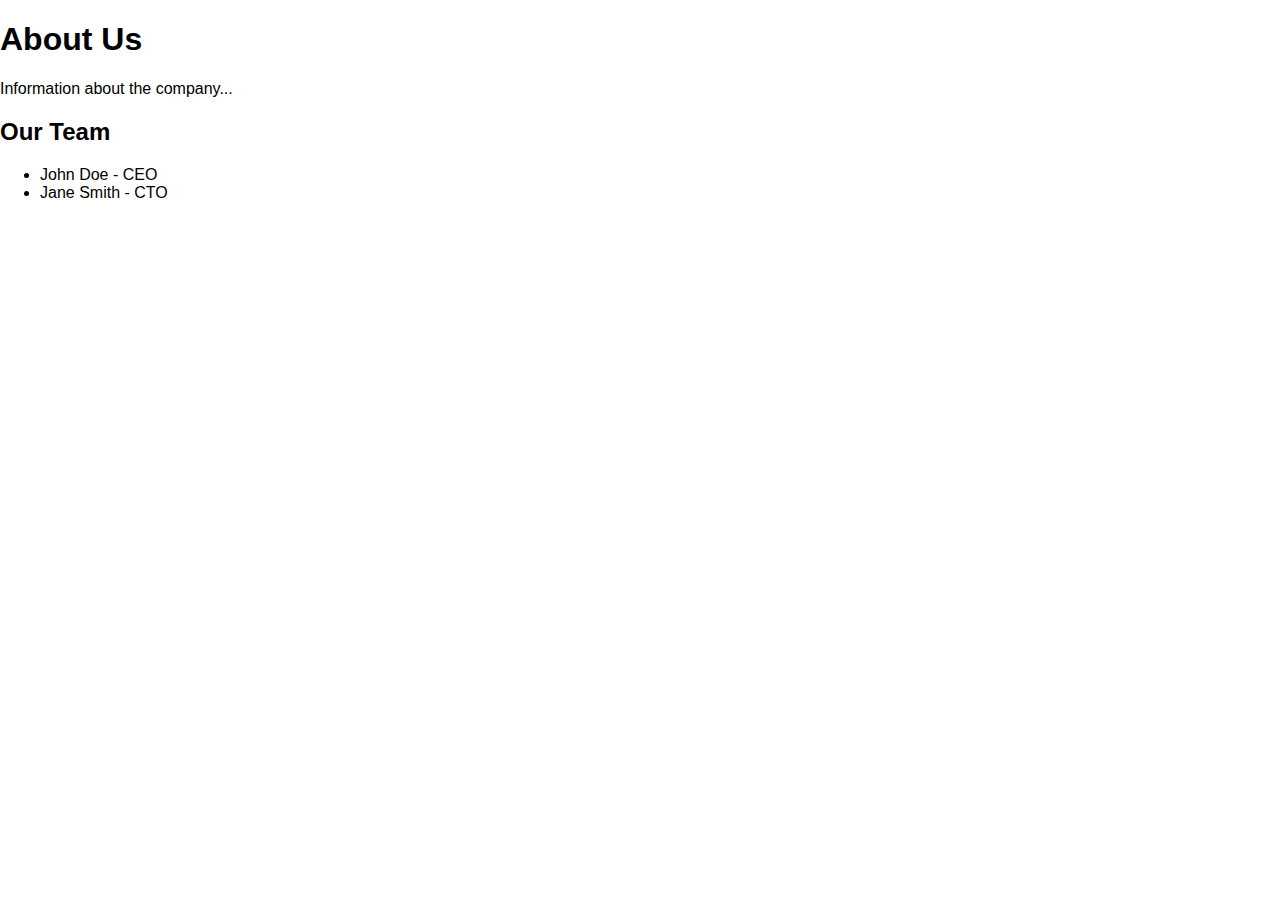
==== travelRecommendation/about.html @ abdd5cae "message" ====
<!DOCTYPE html>
<html lang="en">
<head>
    <meta charset="UTF-8">
    <meta name="viewport" content="width=device-width, initial-scale=1.0">
    <title>About Us</title>
    <link rel="stylesheet" href="styles.css">
</head>
<body>
    <nav>
        <!-- Navigation bar here -->
    </nav>
    <section>
        <h1>About Us</h1>
        <p>Information about the company...</p>
        <h2>Our Team</h2>
        <ul>
            <li>John Doe - CEO</li>
            <li>Jane Smith - CTO</li>
            <!-- Add more team members here -->
        </ul>
    </section>
</body>
</html>
---- travelRecommendation/styles.css ----
body {
    font-family: Arial, sans-serif;
    margin: 0;
    padding: 0;
    box-sizing: border-box;
}

header {
    background-color: #333;
    color: #fff;
    padding: 1rem;
    text-align: center;
    margin-right: 10px;
}

header h1 {
    margin: 0;
    font-size: 3rem;
}

nav ul {
    list-style-type: none;
    padding: 0;
    margin: 0;
    display: flex;
    justify-content: right;
}

nav ul li {
    margin: 0 1rem;
}

nav ul li a {
    color: #fff;
    text-decoration: none;
}

#hero {
    background-image: url('hero.jpg');
    background-size: cover;
    background-position: right;
    color: #74b5d3;
    text-align: top;
    padding: 10rem 15rem;
}

#hero h2 {
    font-size: 5rem;
    margin: top;
}

#hero p {
    color: #74b5d3;
    padding: bottom;
    font-size: 4rem;
    gap: calc(20px + 10%);
}

#destinations {
    background-color: #74b5d3;
    padding: 2rem 1rem;
    text-align: center;
}

#destinations h2 {
    font-size: 5rem;
}

.card {
    display: inline-block;
    width: 20%;
    margin: 1rem;
    padding: 1rem;
    border: 1px solid #ddd;
    border-radius: 8px;
    box-shadow: 0 2px 4px rgba(0, 0, 0, 0.1);
}

.card img {
    width: 100%;
    border-radius: 8px 8px 0 0;
}

.card h3 {
    margin: 1rem 0 0.5rem;
}

#about, #contact {
    background-color: #74b5d3;
    padding: 2rem 1rem;
    text-align: center;
}

#about p, #contact form {
    max-width: 600px;
    margin: auto;
}

#contact form label {
    display: block;
    margin: 0.5rem 0 0.2rem;
}

#contact form input, #contact form textarea {
    width: 100%;
    padding: 0.5rem;
    margin-bottom: 1rem;
    border: 1px solid #ddd;
    border-radius: 4px;
}

#contact form button {
    padding: 0.5rem 1rem;
    background-color: #333;
    color: #fff;
    border: none;
    border-radius: 4px;
    cursor: pointer;
}

#contact form button:hover {
    background-color: #555;
}

footer {
    background-color: #333;
    color: #fff;
    text-align: center;
    padding: 3rem;
}
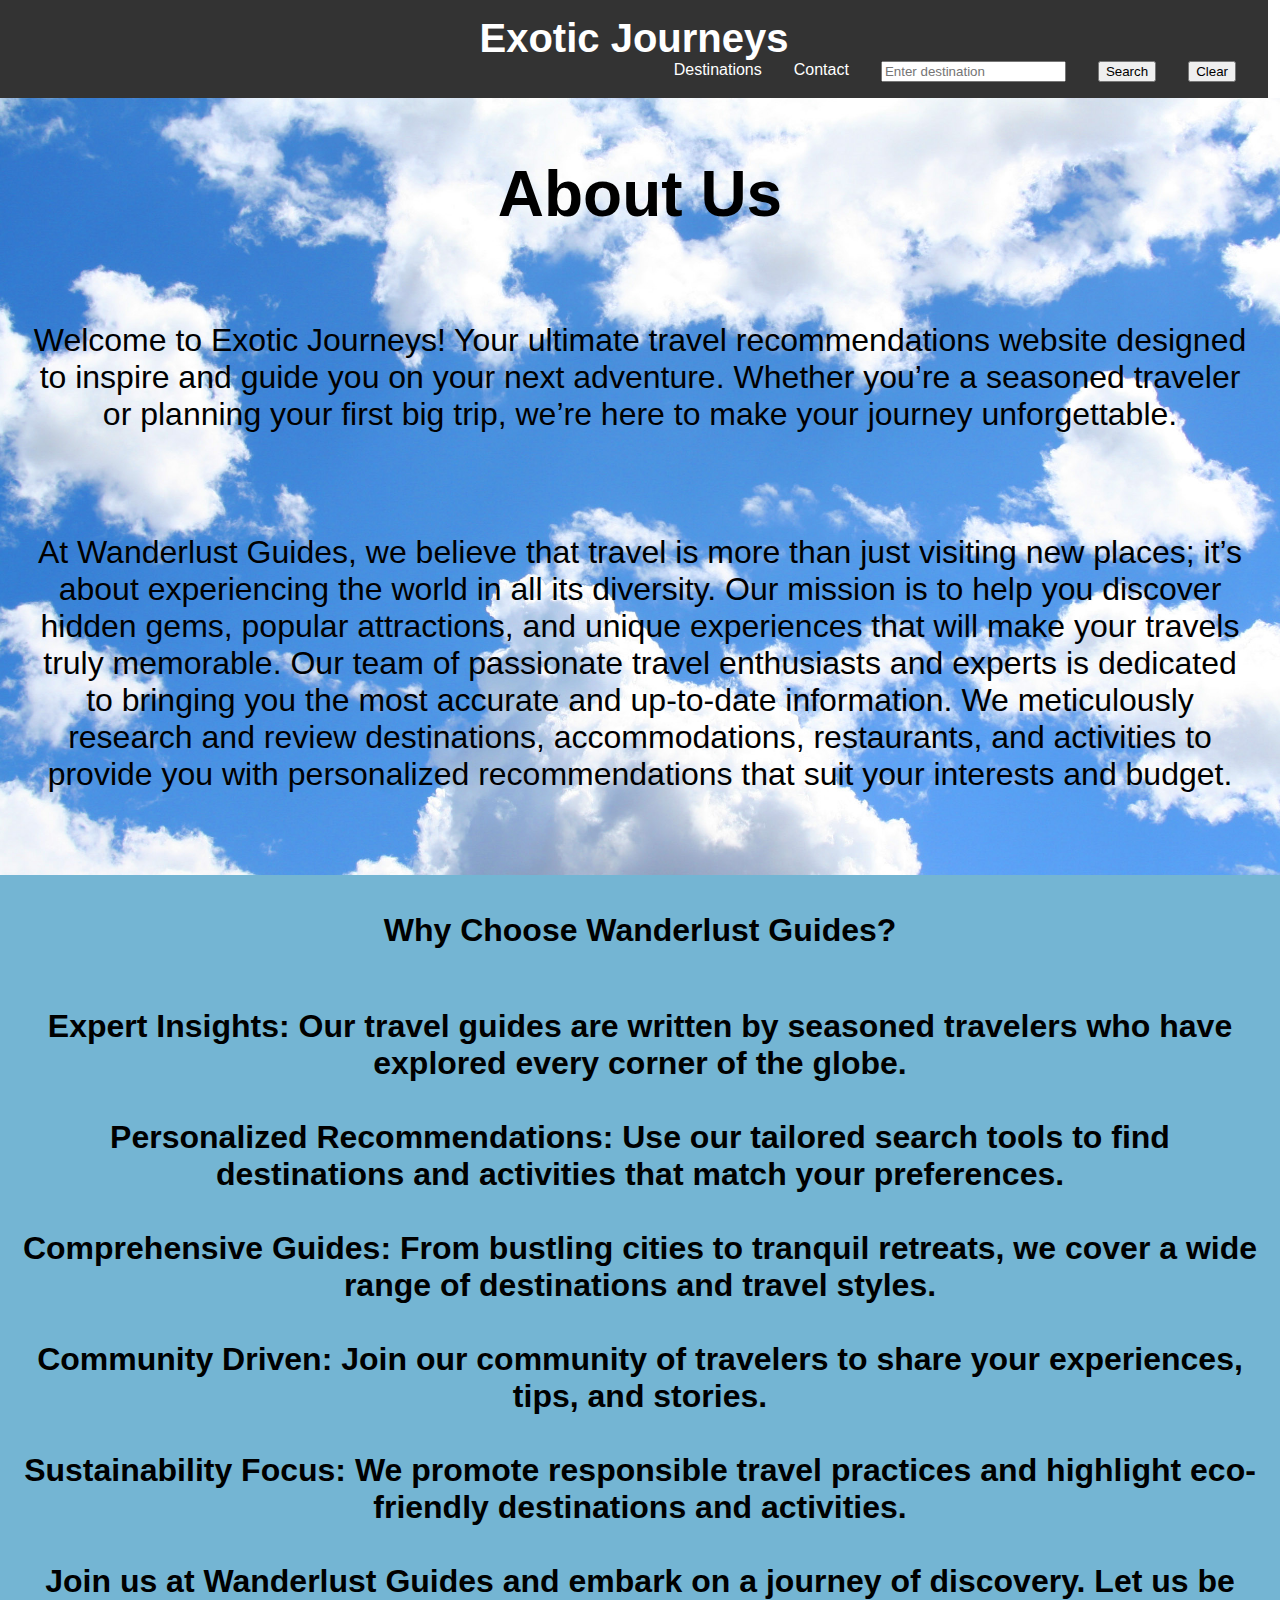
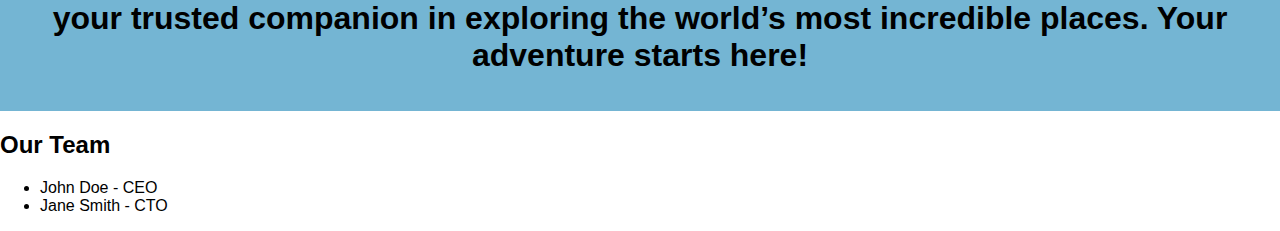
==== commit d0910ac5: "message" ====
--- a/travelRecommendation/about.html
+++ b/travelRecommendation/about.html
@@ -7,18 +7,54 @@
     <link rel="stylesheet" href="styles.css">
 </head>
 <body>
+    <header>
+        <h1>Exotic Journeys</h1>
     <nav>
-        <!-- Navigation bar here -->
+        <ul>
+                <li><a href="./index.html">Destinations</a></li>
+                <li><a href="./contact_us.html">Contact</a></li>
+                <li><input type="text" id="searchInput" placeholder="Enter destination">
+                <li><button id="searchButton">Search</button></li>
+                <li><button id="clearButton">Clear</button></li>
+            </ul>
+        
     </nav>
-    <section>
+</header>
+    <section id= "about_us_page">
+        <div class= "about">
         <h1>About Us</h1>
-        <p>Information about the company...</p>
+        </div>
+        <div class= "about2">
+        <p>Welcome to Exotic Journeys! Your ultimate travel recommendations website designed to inspire and guide you on your next adventure. Whether you’re a seasoned traveler or planning your first big trip, we’re here to make your journey unforgettable.</p>
+        </br>
+
+<p>At Wanderlust Guides, we believe that travel is more than just visiting new places; it’s about experiencing the world in all its diversity. Our mission is to help you discover hidden gems, popular attractions, and unique experiences that will make your travels truly memorable.
+
+Our team of passionate travel enthusiasts and experts is dedicated to bringing you the most accurate and up-to-date information. We meticulously research and review destinations, accommodations, restaurants, and activities to provide you with personalized recommendations that suit your interests and budget.</p>
+        </div>
+        </br>
+    </section>
+    <div class= "about3">
+<h1>Why Choose Wanderlust Guides?<h1>
+    </br>
+    <li>Expert Insights: Our travel guides are written by seasoned travelers who have explored every corner of the globe.</li>
+    </br>
+    <li>Personalized Recommendations: Use our tailored search tools to find destinations and activities that match your preferences.</li>
+    </br>
+    <li>Comprehensive Guides: From bustling cities to tranquil retreats, we cover a wide range of destinations and travel styles.</li>
+    </br>
+    <li>Community Driven: Join our community of travelers to share your experiences, tips, and stories.</li>
+    </br>
+    <li>Sustainability Focus: We promote responsible travel practices and highlight eco-friendly destinations and activities.</li>
+    </br>
+
+<li>Join us at Wanderlust Guides and embark on a journey of discovery. Let us be your trusted companion in exploring the world’s most incredible places. Your adventure starts here!</li>
+        </div>
         <h2>Our Team</h2>
         <ul>
             <li>John Doe - CEO</li>
             <li>Jane Smith - CTO</li>
             <!-- Add more team members here -->
         </ul>
-    </section>
 </body>
 </html>--- a/travelRecommendation/styles.css
+++ b/travelRecommendation/styles.css
@@ -7,15 +7,15 @@
 
 header {
     background-color: #333;
-    color: #fff;
+    color: #ffffff;
     padding: 1rem;
     text-align: center;
-    margin-right: 10px;
+    margin-right: 12px;
 }
 
 header h1 {
     margin: 0;
-    font-size: 3rem;
+    font-size: 2.5rem;
 }
 
 nav ul {
@@ -57,23 +57,26 @@
 }
 
 #destinations {
-    background-color: #74b5d3;
+    background-color:#74b5d3;
+    color: #000000;
     padding: 2rem 1rem;
     text-align: center;
 }
 
 #destinations h2 {
     font-size: 5rem;
+    margin: center;
 }
 
 .card {
     display: inline-block;
     width: 20%;
-    margin: 1rem;
-    padding: 1rem;
+    margin: center;
+    padding: center;
     border: 1px solid #ddd;
     border-radius: 8px;
     box-shadow: 0 2px 4px rgba(0, 0, 0, 0.1);
+
 }
 
 .card img {
@@ -85,46 +88,40 @@
     margin: 1rem 0 0.5rem;
 }
 
-#about, #contact {
-    background-color: #74b5d3;
-    padding: 2rem 1rem;
-    text-align: center;
-}
-
-#about p, #contact form {
-    max-width: 600px;
-    margin: auto;
-}
-
-#contact form label {
-    display: block;
-    margin: 0.5rem 0 0.2rem;
-}
-
-#contact form input, #contact form textarea {
-    width: 100%;
-    padding: 0.5rem;
-    margin-bottom: 1rem;
-    border: 1px solid #ddd;
-    border-radius: 4px;
-}
-
-#contact form button {
-    padding: 0.5rem 1rem;
-    background-color: #333;
-    color: #fff;
-    border: none;
-    border-radius: 4px;
-    cursor: pointer;
-}
-
-#contact form button:hover {
-    background-color: #555;
-}
-
 footer {
     background-color: #333;
     color: #fff;
     text-align: center;
     padding: 3rem;
 }
+
+#about_us_page {
+    background-image: url('bluesky.jpg');
+    background-size: cover;
+    color: #000000;
+    text-align: left;
+    padding: 1rem;
+}
+
+.about {
+    color: #000000;
+    text-align: center;
+    font-size:2rem;
+}
+
+.about2 {
+    color: #000000;
+    text-align: center;
+    padding: 1rem;
+    font-size:2rem;
+}
+
+.about3 {
+    background-color: #74b5d3;
+    color: #000000;
+    text-align: center;
+    font-size:1rem;
+    padding: 1rem;
+    width: cover;
+    border-radius: cover;
+}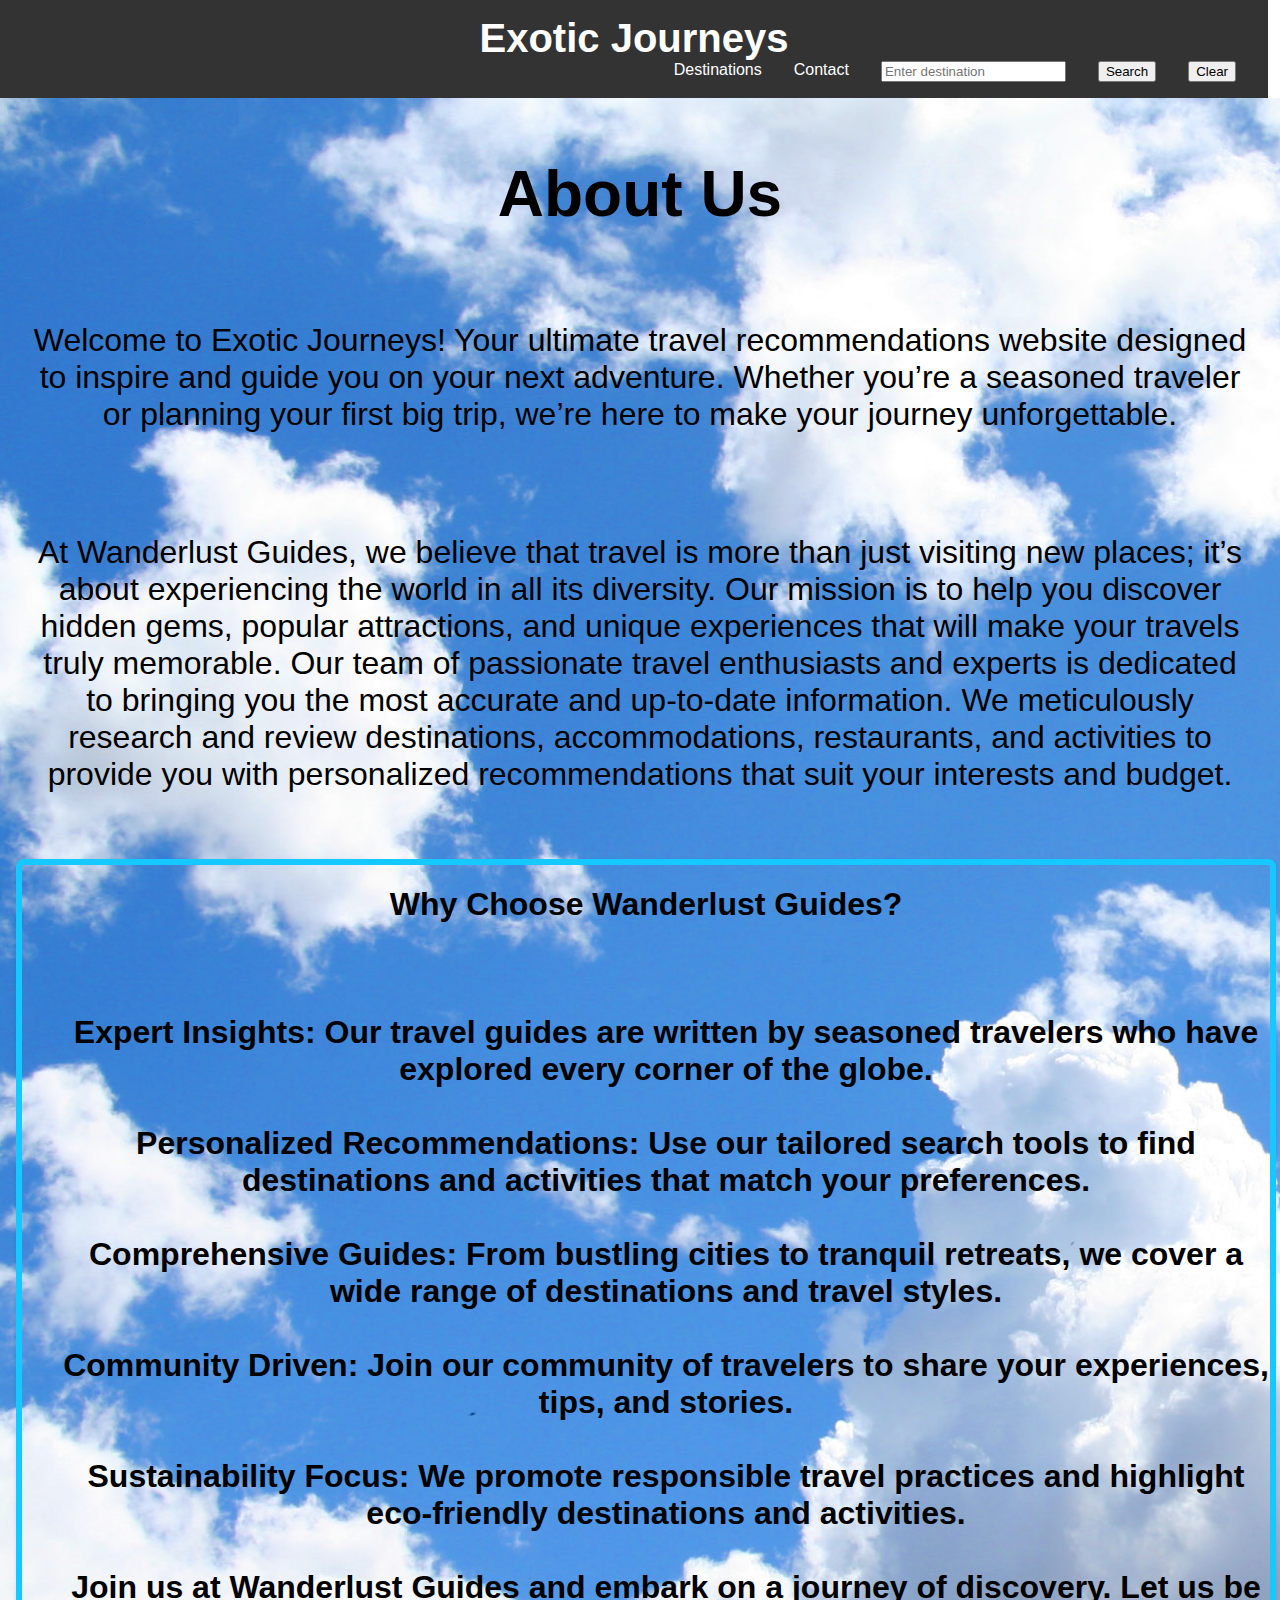
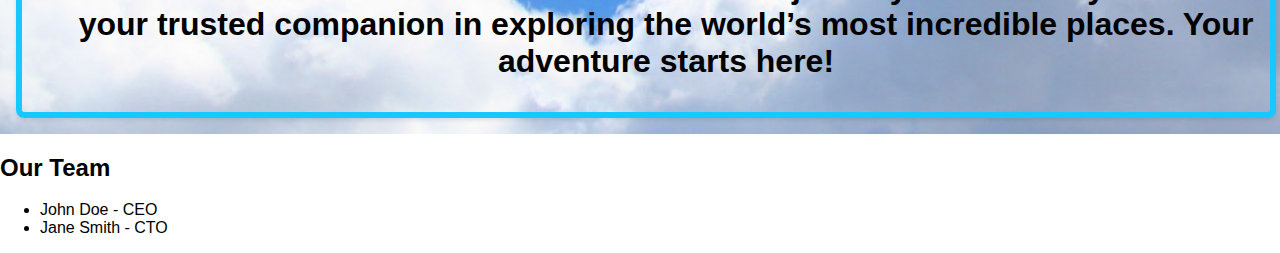
==== commit ad7fce2e: "message" ====
--- a/travelRecommendation/about.html
+++ b/travelRecommendation/about.html
@@ -33,10 +33,10 @@
 Our team of passionate travel enthusiasts and experts is dedicated to bringing you the most accurate and up-to-date information. We meticulously research and review destinations, accommodations, restaurants, and activities to provide you with personalized recommendations that suit your interests and budget.</p>
         </div>
         </br>
-    </section>
     <div class= "about3">
 <h1>Why Choose Wanderlust Guides?<h1>
     </br>
+    <ul>
     <li>Expert Insights: Our travel guides are written by seasoned travelers who have explored every corner of the globe.</li>
     </br>
     <li>Personalized Recommendations: Use our tailored search tools to find destinations and activities that match your preferences.</li>
@@ -47,9 +47,10 @@
     </br>
     <li>Sustainability Focus: We promote responsible travel practices and highlight eco-friendly destinations and activities.</li>
     </br>
-
 <li>Join us at Wanderlust Guides and embark on a journey of discovery. Let us be your trusted companion in exploring the world’s most incredible places. Your adventure starts here!</li>
-        </div>
+    </ul>   
+    </div>
+    </section>
         <h2>Our Team</h2>
         <ul>
             <li>John Doe - CEO</li>
--- a/travelRecommendation/styles.css
+++ b/travelRecommendation/styles.css
@@ -99,7 +99,7 @@
     background-image: url('bluesky.jpg');
     background-size: cover;
     color: #000000;
-    text-align: left;
+    text-align: center;
     padding: 1rem;
 }
 
@@ -117,11 +117,16 @@
 }
 
 .about3 {
-    background-color: #74b5d3;
-    color: #000000;
+    display: inline-block;
     text-align: center;
-    font-size:1rem;
-    padding: 1rem;
-    width: cover;
-    border-radius: cover;
-}+    width: 100%;
+    margin: center;
+    padding: center;
+    border: 6px solid #15c8ff;
+    border-radius: 8px;
+    box-shadow: 0 2px 4px rgba(0, 0, 0, 0.1);
+}
+
+.about3 ul {
+    list-style: none;
+  }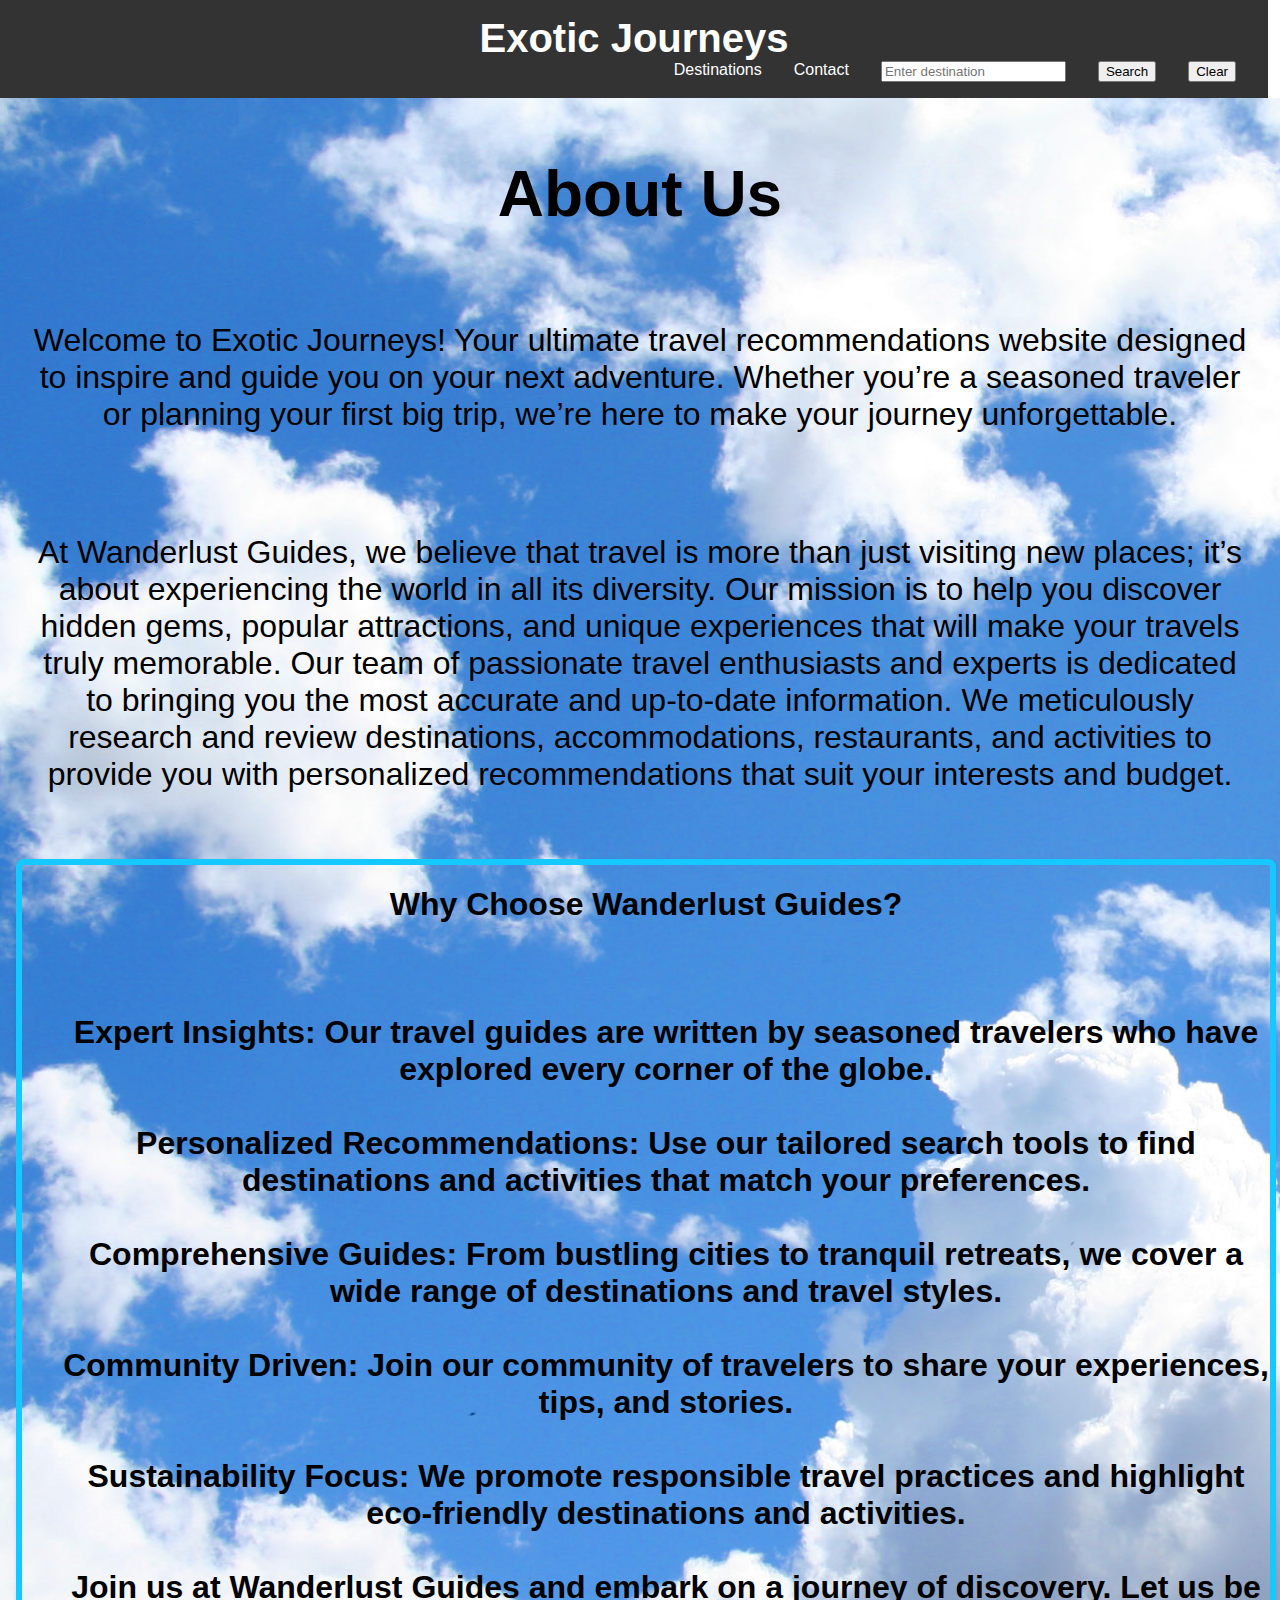
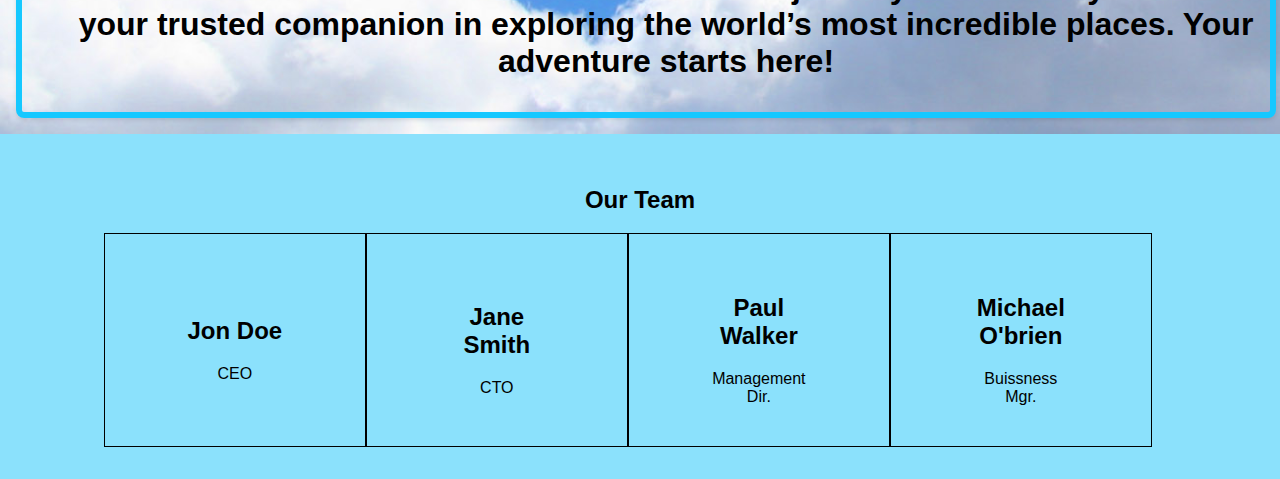
==== commit cb559949: "message" ====
--- a/travelRecommendation/about.html
+++ b/travelRecommendation/about.html
@@ -20,7 +20,7 @@
         
     </nav>
 </header>
-    <section id= "about_us_page">
+    <section id= "about_us_top">
         <div class= "about">
         <h1>About Us</h1>
         </div>
@@ -51,11 +51,25 @@
     </ul>   
     </div>
     </section>
+    <section id= "about_us_team">
         <h2>Our Team</h2>
         <ul>
-            <li>John Doe - CEO</li>
-            <li>Jane Smith - CTO</li>
-            <!-- Add more team members here -->
+            <div class= "team_member1">
+            <h2>Jon Doe</h2>
+            <li>CEO</li>
+            </div>
+            <div class= "team_member2">
+            <h2>Jane Smith</h2>
+            <li>CTO</li>
+            </div>
+            <div class= "team_member3">
+            <h2>Paul Walker</h2>
+            <li>Management Dir.</li>
+            </div>
+            <div class= "team_member4">
+            <h2>Michael O'brien</h2>
+            <li>Buissness Mgr.</li>
+            </div>
         </ul>
 </body>
 </html>--- a/travelRecommendation/styles.css
+++ b/travelRecommendation/styles.css
@@ -95,7 +95,7 @@
     padding: 3rem;
 }
 
-#about_us_page {
+#about_us_top {
     background-image: url('bluesky.jpg');
     background-size: cover;
     color: #000000;
@@ -129,4 +129,54 @@
 
 .about3 ul {
     list-style: none;
-  }+}
+
+#about_us_team {
+    background-color:#8be1fc;
+    text-align: center;
+    padding: 2rem;
+    margin: center;
+}
+
+#about_us_team ul {
+    text-align: center;
+    width: 98%;
+    list-style: none;
+   display: flex;
+  flex-wrap: wrap;
+  justify-content: center;
+  align-items: center;
+  margin: 0;
+  padding: 0;
+  font-family: Arial, sans-serif;
+}
+
+
+.team_member1 {
+    width: 100px;
+    border: 1px solid #000000;
+    text-align: center;
+    padding: 63px 80px;
+    font-size:1rem;
+}
+.team_member2 {
+    width: 100px;
+    border: 1px solid #000000;
+    text-align: center;
+    padding: 49px 80px;
+    font-size:1rem;
+}
+.team_member3 {
+    width: 100px;
+    border: 1px solid #000000;
+    text-align: center;
+    padding: 40px 80px;
+    font-size:1rem;
+}
+.team_member4 {
+    width: 100px;
+    border: 1px solid #000000;
+    text-align: center;
+    padding: 40px 80px;
+    font-size:1rem;
+}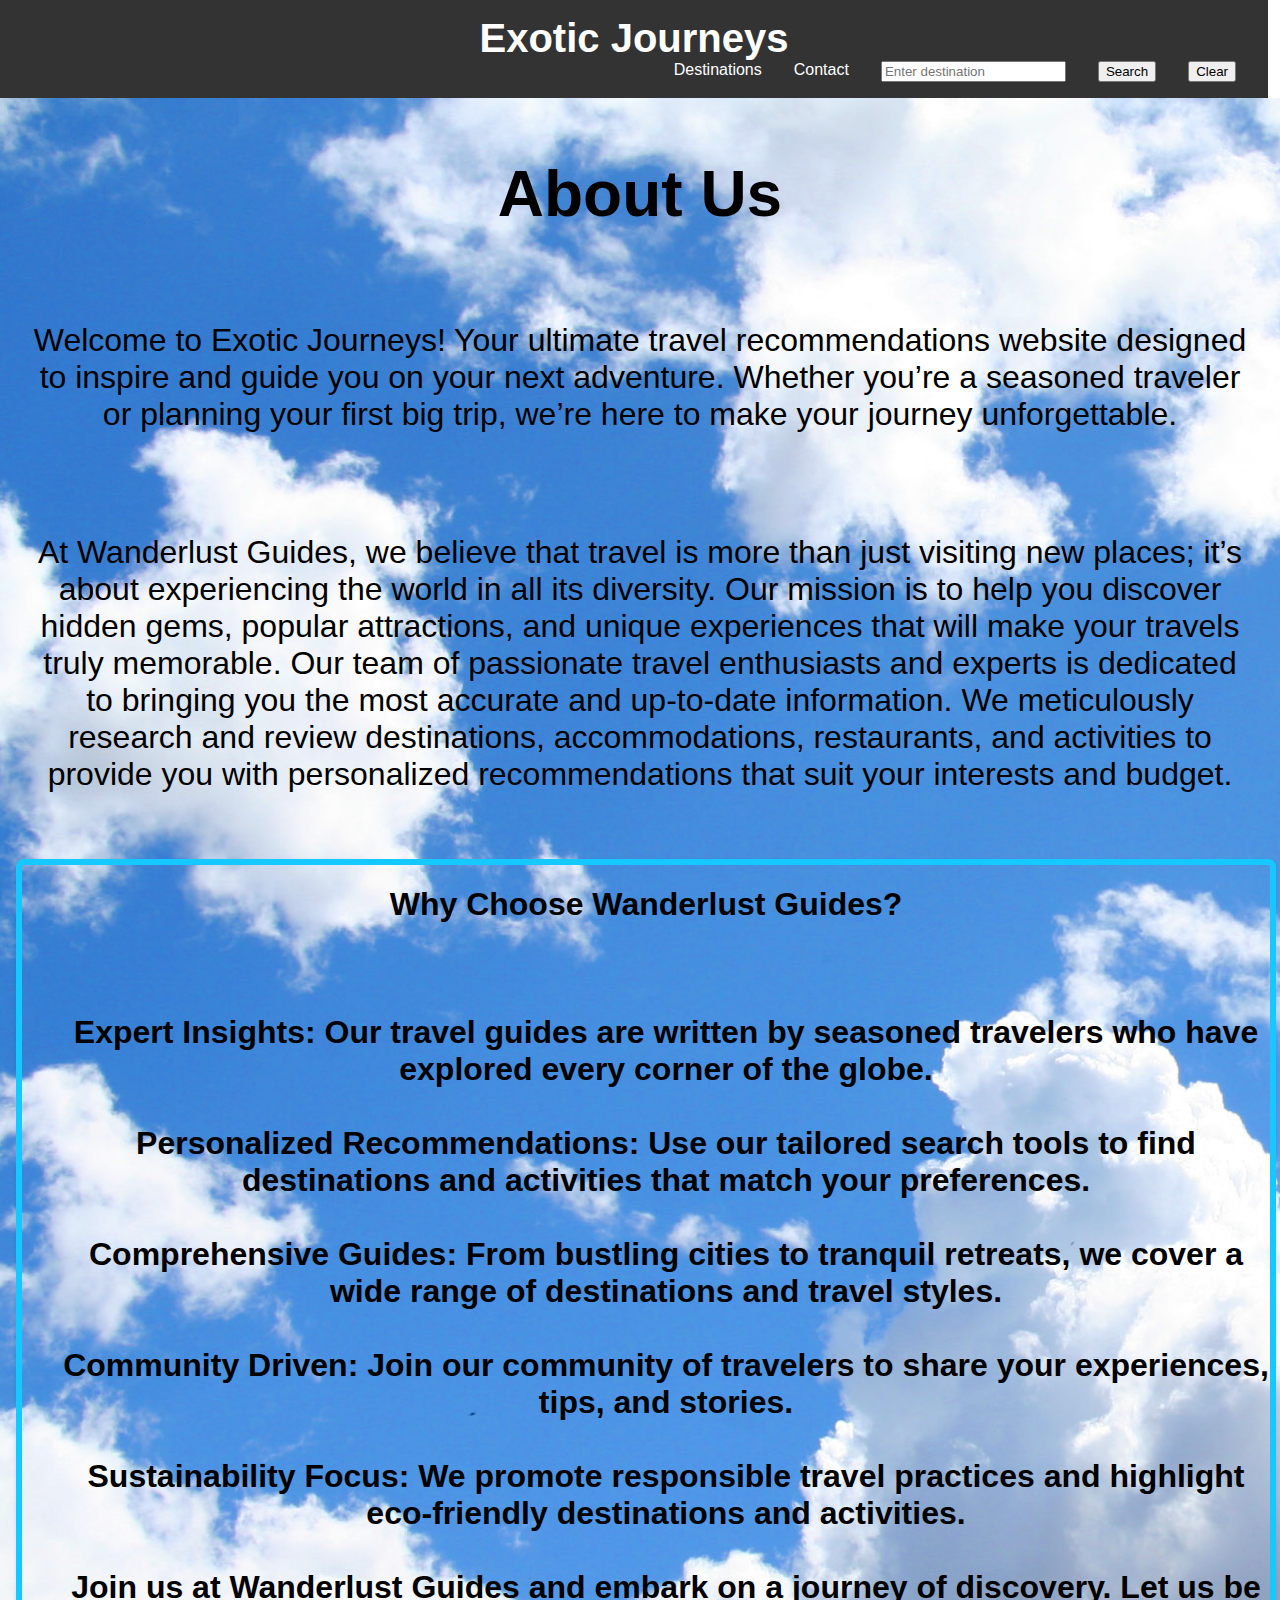
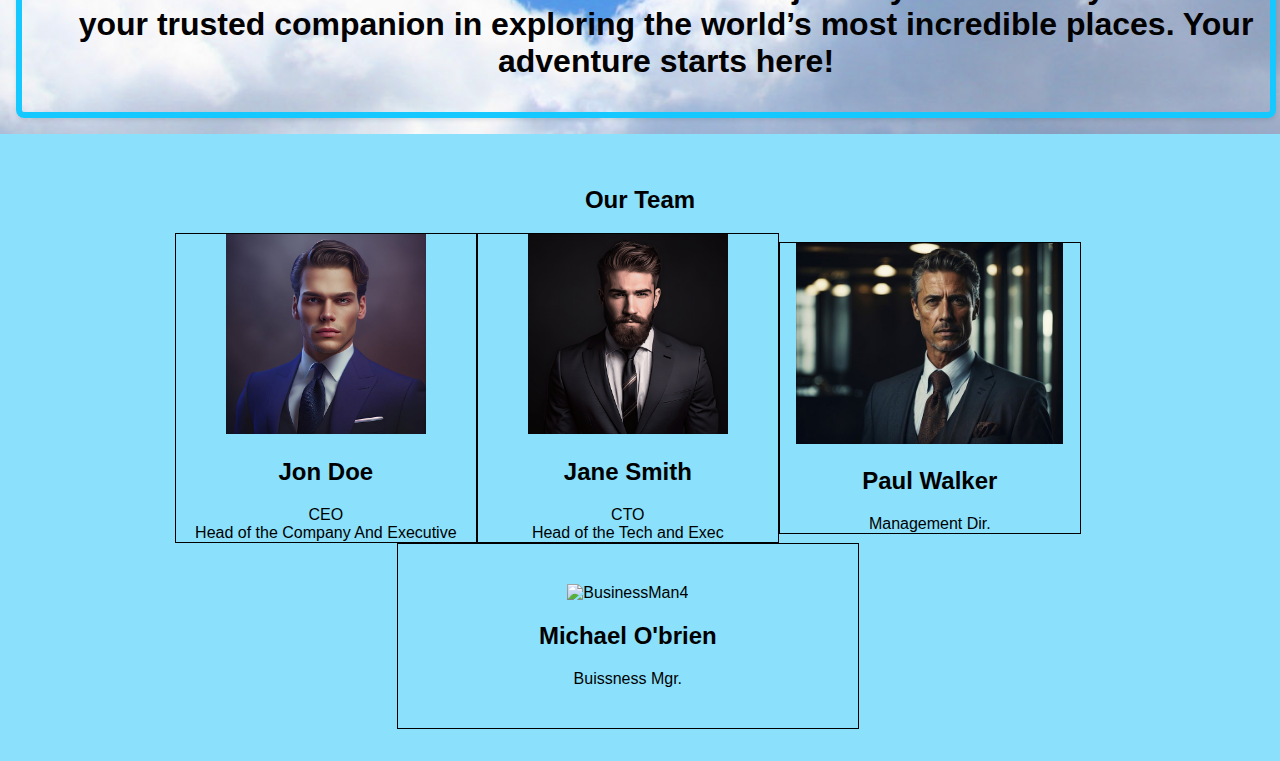
==== commit f1b1b150: "message" ====
--- a/travelRecommendation/about.html
+++ b/travelRecommendation/about.html
@@ -55,18 +55,24 @@
         <h2>Our Team</h2>
         <ul>
             <div class= "team_member1">
+            <img src="Jon_Doe.jpg" alt="Jon Doe Business Man">
             <h2>Jon Doe</h2>
             <li>CEO</li>
+            <li>Head of the Company And Executive</li>
             </div>
             <div class= "team_member2">
+            <img src="Jane_Smith.png" alt="BusinessMan2">
             <h2>Jane Smith</h2>
             <li>CTO</li>
+            <li>Head of the Tech and Exec</li>
             </div>
             <div class= "team_member3">
+            <img src="Paul_Walker.jpg" alt="BusinessMan3">
             <h2>Paul Walker</h2>
             <li>Management Dir.</li>
             </div>
             <div class= "team_member4">
+            <img src="Michael_Obrien.jpg" alt="BusinessMan4">
             <h2>Michael O'brien</h2>
             <li>Buissness Mgr.</li>
             </div>
--- a/travelRecommendation/styles.css
+++ b/travelRecommendation/styles.css
@@ -76,7 +76,6 @@
     border: 1px solid #ddd;
     border-radius: 8px;
     box-shadow: 0 2px 4px rgba(0, 0, 0, 0.1);
-
 }
 
 .card img {
@@ -139,10 +138,10 @@
 }
 
 #about_us_team ul {
-    text-align: center;
-    width: 98%;
-    list-style: none;
-   display: flex;
+  text-align: center;
+  width: 98%;
+  list-style: none;
+  display: flex;
   flex-wrap: wrap;
   justify-content: center;
   align-items: center;
@@ -153,30 +152,52 @@
 
 
 .team_member1 {
-    width: 100px;
-    border: 1px solid #000000;
-    text-align: center;
-    padding: 63px 80px;
-    font-size:1rem;
-}
+    width: 300px;
+    border: 1px solid #000000;
+    text-align: center;
+    font-size:1rem;
+    margin: center;
+}
+.team_member1 img {
+    width: 200px;
+    border-radius: 10px 10px 1 4;
+    margin: center;
+}
+
 .team_member2 {
-    width: 100px;
-    border: 1px solid #000000;
-    text-align: center;
-    padding: 49px 80px;
-    font-size:1rem;
+    width: 300px;
+    border: 1px solid #000000;
+    text-align: center;
+    font-size:1rem;
+    margin: center;
+}
+
+.team_member2 img {
+    width: 200px;
+    border-radius: 10px 10px 1 4;
+    margin: center;
 }
 .team_member3 {
-    width: 100px;
+    width: 300px;
+    border: 1px solid #000000;
+    text-align: center;
+    font-size:1rem;
+    margin: center;
+}
+.team_member3 img {
+    width: 267px;
+    border-radius: 5px 5px 1 4;
+    margin: center;
+}
+.team_member4 {
+    width: 300px;
     border: 1px solid #000000;
     text-align: center;
     padding: 40px 80px;
     font-size:1rem;
 }
-.team_member4 {
-    width: 100px;
-    border: 1px solid #000000;
-    text-align: center;
-    padding: 40px 80px;
-    font-size:1rem;
+.team_member4 img{
+    width: 200px;
+    border-radius: 5px 5px 1 4;
+    margin: center;
 }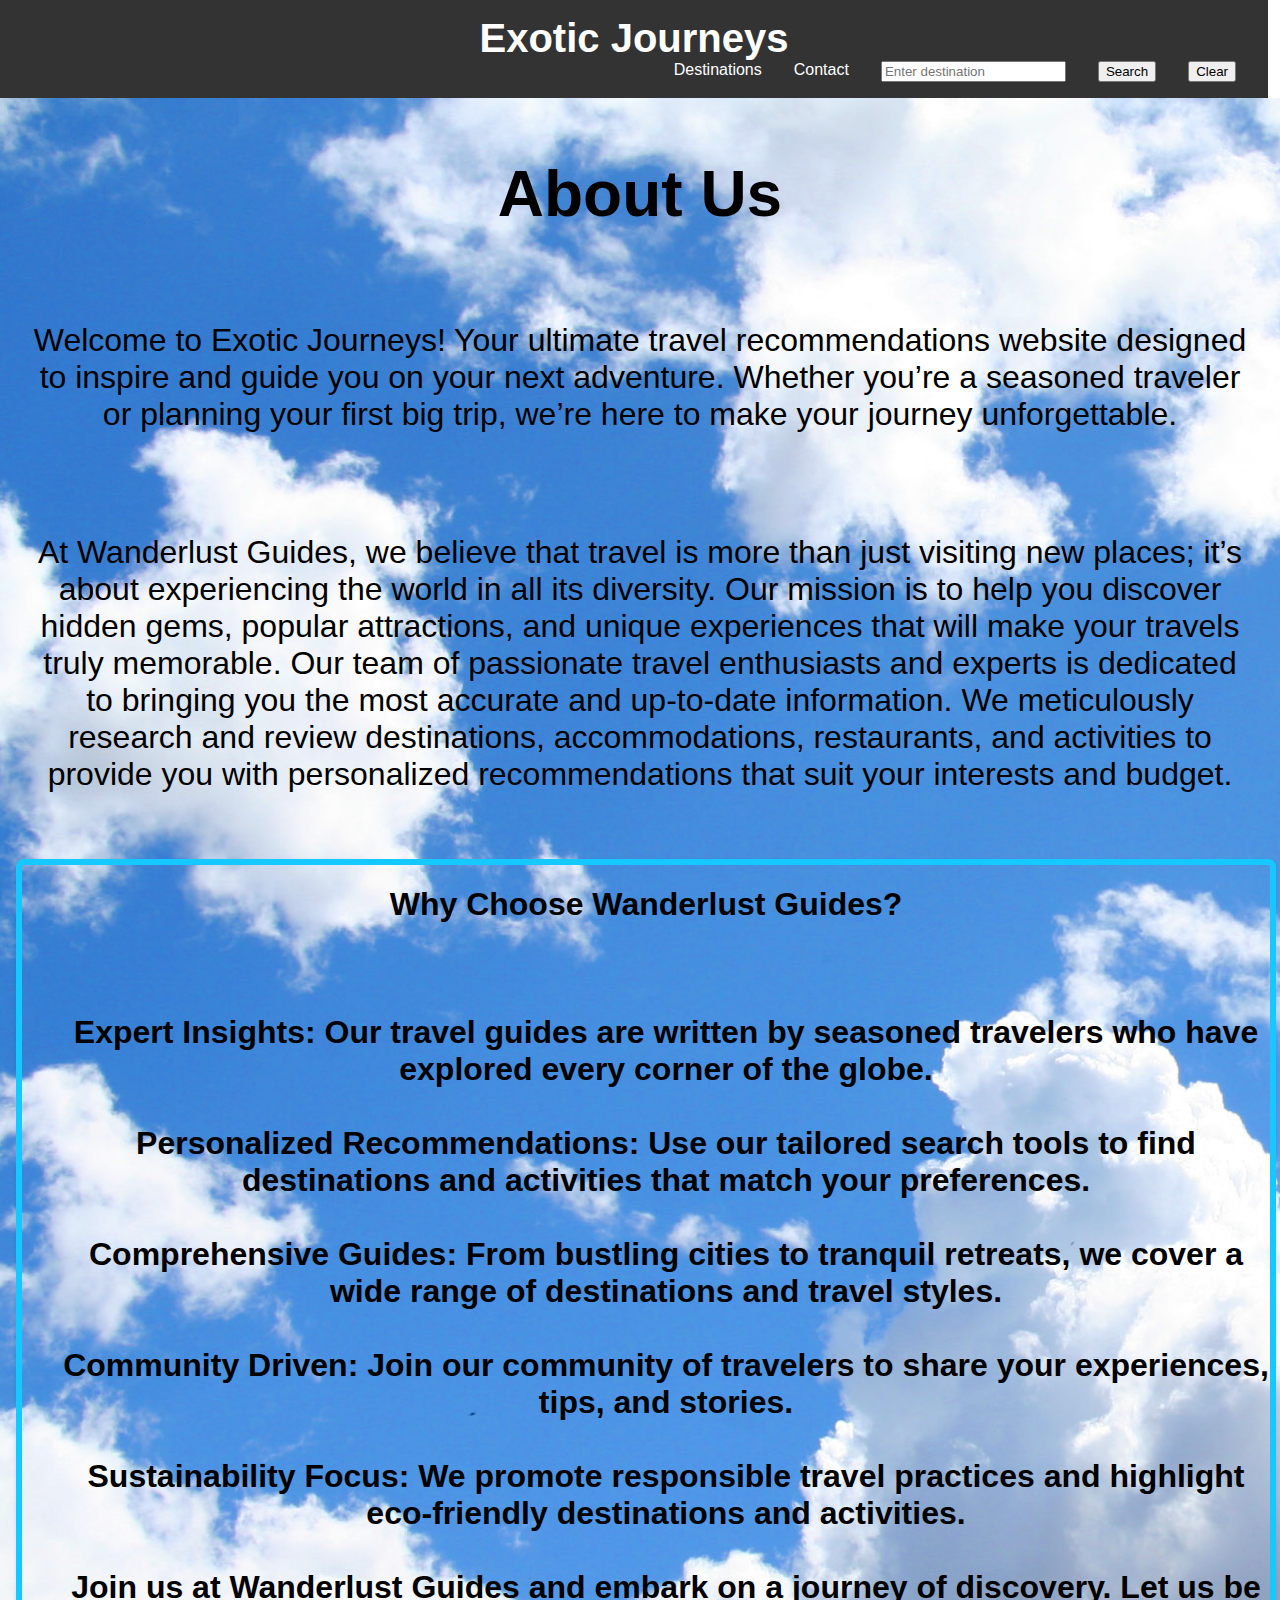
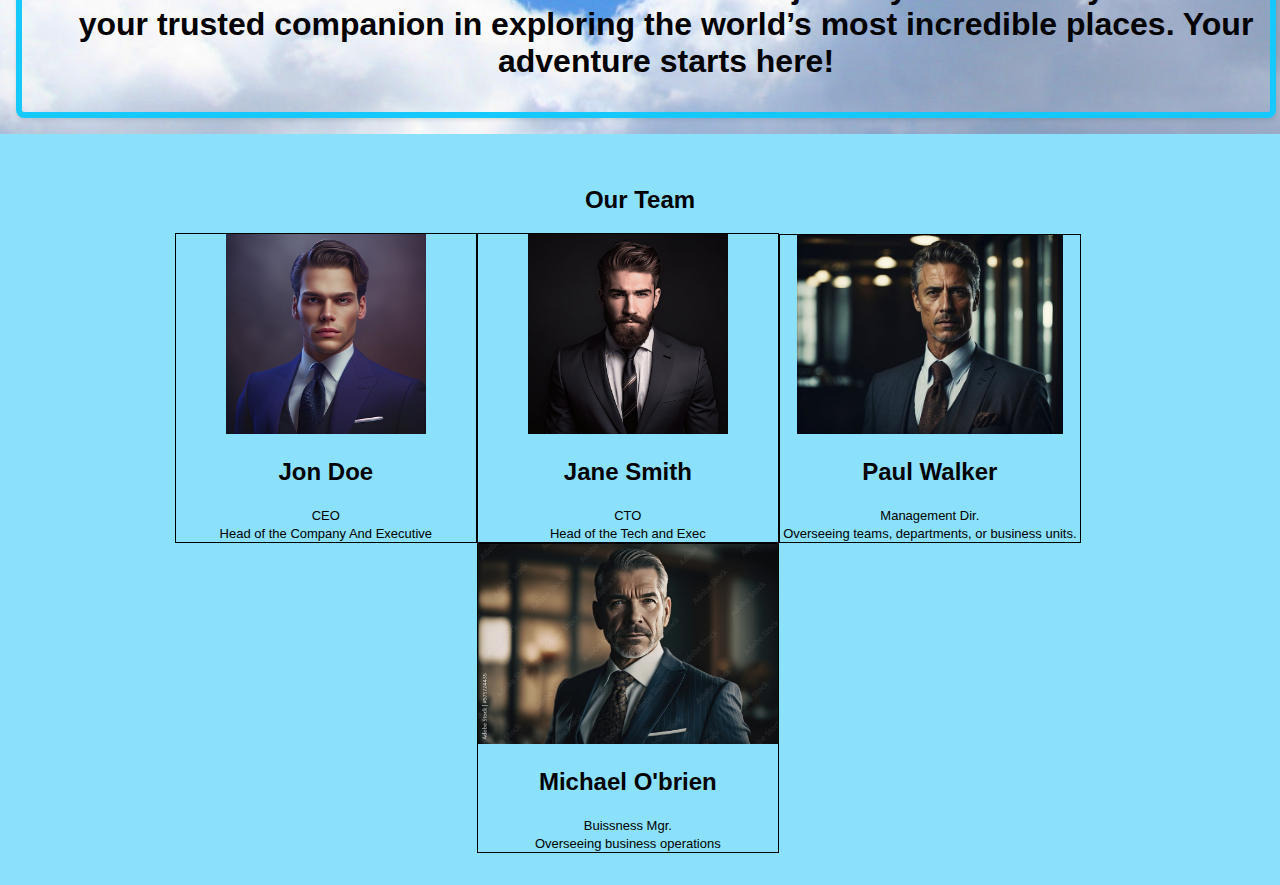
==== commit 12235cbe: "message" ====
--- a/travelRecommendation/about.html
+++ b/travelRecommendation/about.html
@@ -57,24 +57,26 @@
             <div class= "team_member1">
             <img src="Jon_Doe.jpg" alt="Jon Doe Business Man">
             <h2>Jon Doe</h2>
-            <li>CEO</li>
-            <li>Head of the Company And Executive</li>
+            <li><font size="-1">CEO</font></li>
+            <li><font size="-1">Head of the Company And Executive</font></li>
             </div>
             <div class= "team_member2">
             <img src="Jane_Smith.png" alt="BusinessMan2">
             <h2>Jane Smith</h2>
-            <li>CTO</li>
-            <li>Head of the Tech and Exec</li>
+            <li><font size="-1">CTO</font></li>
+            <li><font size="-1">Head of the Tech and Exec</font></li>
             </div>
             <div class= "team_member3">
             <img src="Paul_Walker.jpg" alt="BusinessMan3">
             <h2>Paul Walker</h2>
-            <li>Management Dir.</li>
+            <li><font size="-1">Management Dir.</font></li>
+            <li><font size="-1">Overseeing teams, departments, or business units.</font></li>
             </div>
             <div class= "team_member4">
             <img src="Michael_Obrien.jpg" alt="BusinessMan4">
             <h2>Michael O'brien</h2>
-            <li>Buissness Mgr.</li>
+            <li><font size="-1">Buissness Mgr.</font></li>
+            <li><font size="-1">Overseeing business operations</font></li>
             </div>
         </ul>
 </body>
--- a/travelRecommendation/styles.css
+++ b/travelRecommendation/styles.css
@@ -185,19 +185,20 @@
     margin: center;
 }
 .team_member3 img {
-    width: 267px;
+    width: 266.5px;
     border-radius: 5px 5px 1 4;
     margin: center;
 }
 .team_member4 {
     width: 300px;
-    border: 1px solid #000000;
-    text-align: center;
-    padding: 40px 80px;
-    font-size:1rem;
+    height:307.5px;
+    border: 1px solid #000000;
+    text-align: center;
+    font-size:1rem;
+    margin: center;
 }
 .team_member4 img{
-    width: 200px;
+    width: 300px;
     border-radius: 5px 5px 1 4;
     margin: center;
 }